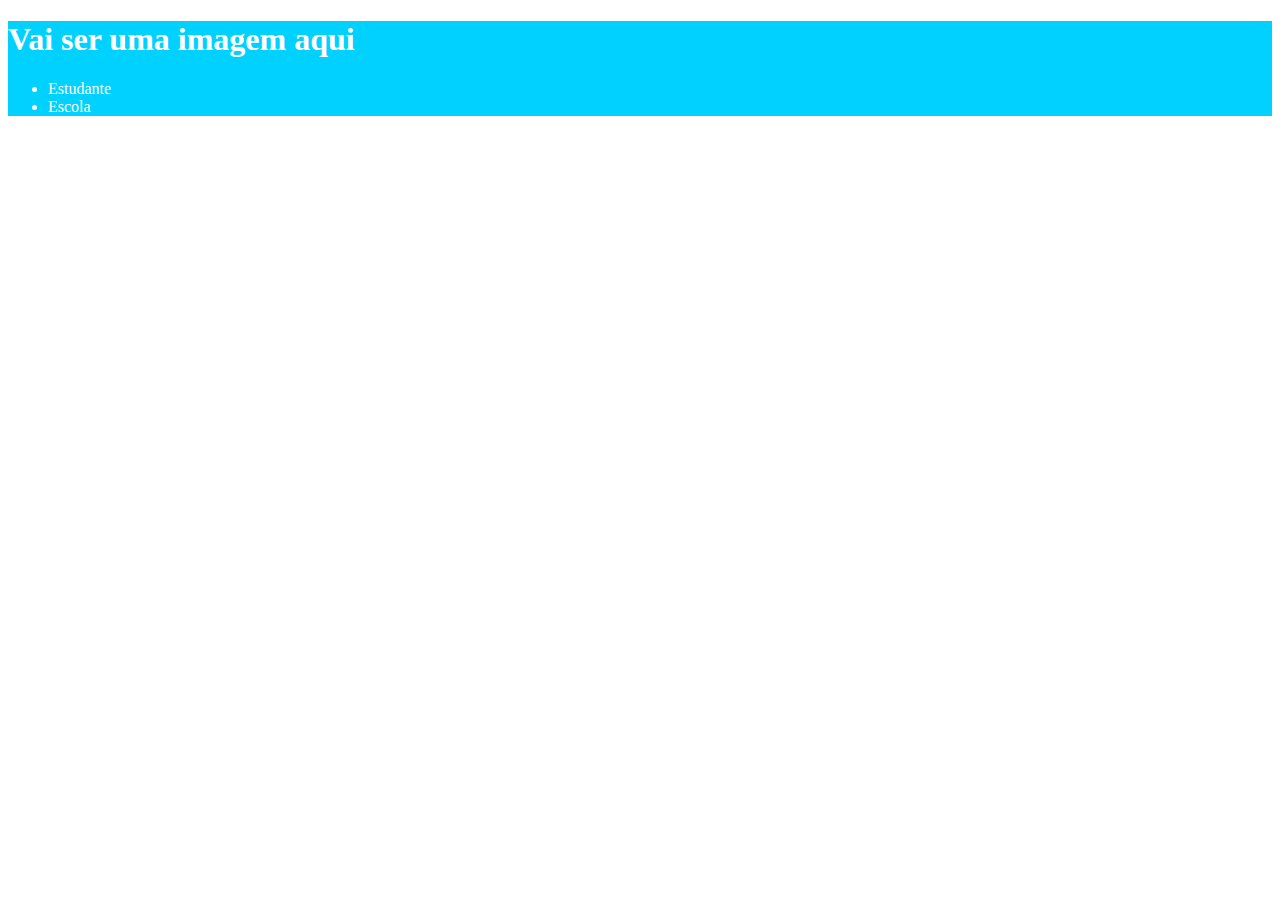
==== index.html @ dccde864 "Iniciei o cabeçalho" ====
<!DOCTYPE html>
<html lang="en">
<head>
    <meta charset="UTF-8">
    <meta http-equiv="X-UA-Compatible" content="IE=edge">
    <meta name="viewport" content="width=device-width, initial-scale=1.0">
    <title>Document</title>
    <link rel="stylesheet" href="style.css">
</head>
<body>
    <header>
    <h1>Vai ser uma imagem aqui</h1> 
    <ul>
        <li>Estudante</li>
        <li>Escola</li>
    </ul>
    </header>
</body>
</html>
---- style.css ----
header {
    background-color:#00D1FF;
    color:white; 
}
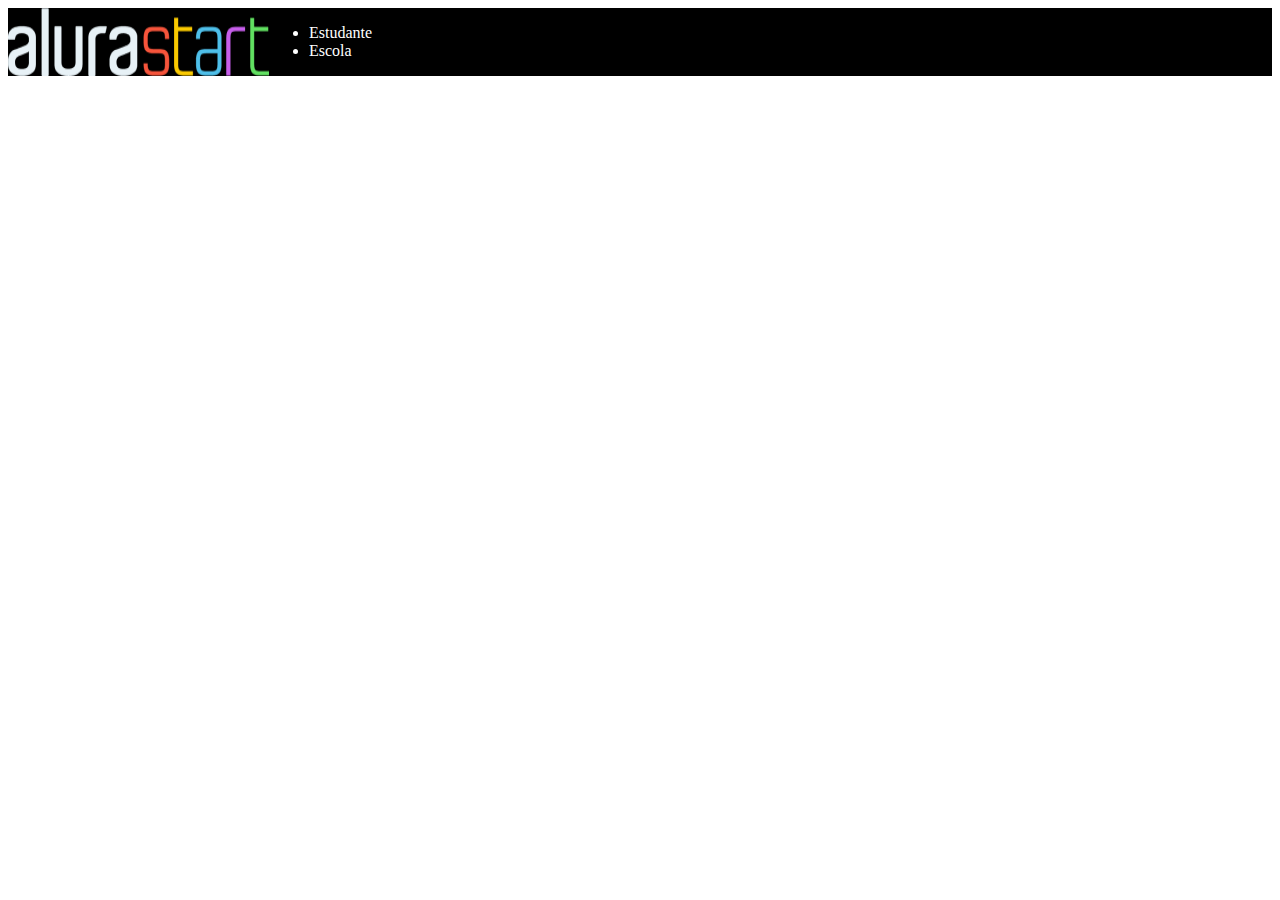
==== commit 10568c61: "Add files via upload" ====
--- a/index.html
+++ b/index.html
@@ -8,11 +8,11 @@
     <link rel="stylesheet" href="style.css">
 </head>
 <body>
-    <header>
-    <h1>Vai ser uma imagem aqui</h1> 
-    <ul>
-        <li>Estudante</li>
-        <li>Escola</li>
+    <header class="cabeçalho">
+        <img class="cabeçalho" src="./alurastart logo 1.png" alt="logo alura start">
+    <ul class="cabeçalho-lita-item">
+        <li class="cabeçalho-lita-item">Estudante</li>
+        <li class="cabeçalho-lita-item">Escola</li>
     </ul>
     </header>
 </body>
--- a/style.css
+++ b/style.css
@@ -1,6 +1,12 @@
-
 header {
-    background-color:#00D1FF;
-    color:white; 
+    background-color: black;
+    color: white;
+    display: flex;
 }
-
+.cabeçalho-imagem {
+    width: 20%;
+}
+.cabeçalho-lista-imagem{
+    display: inline-block;
+    margin: 0 160px;
+}